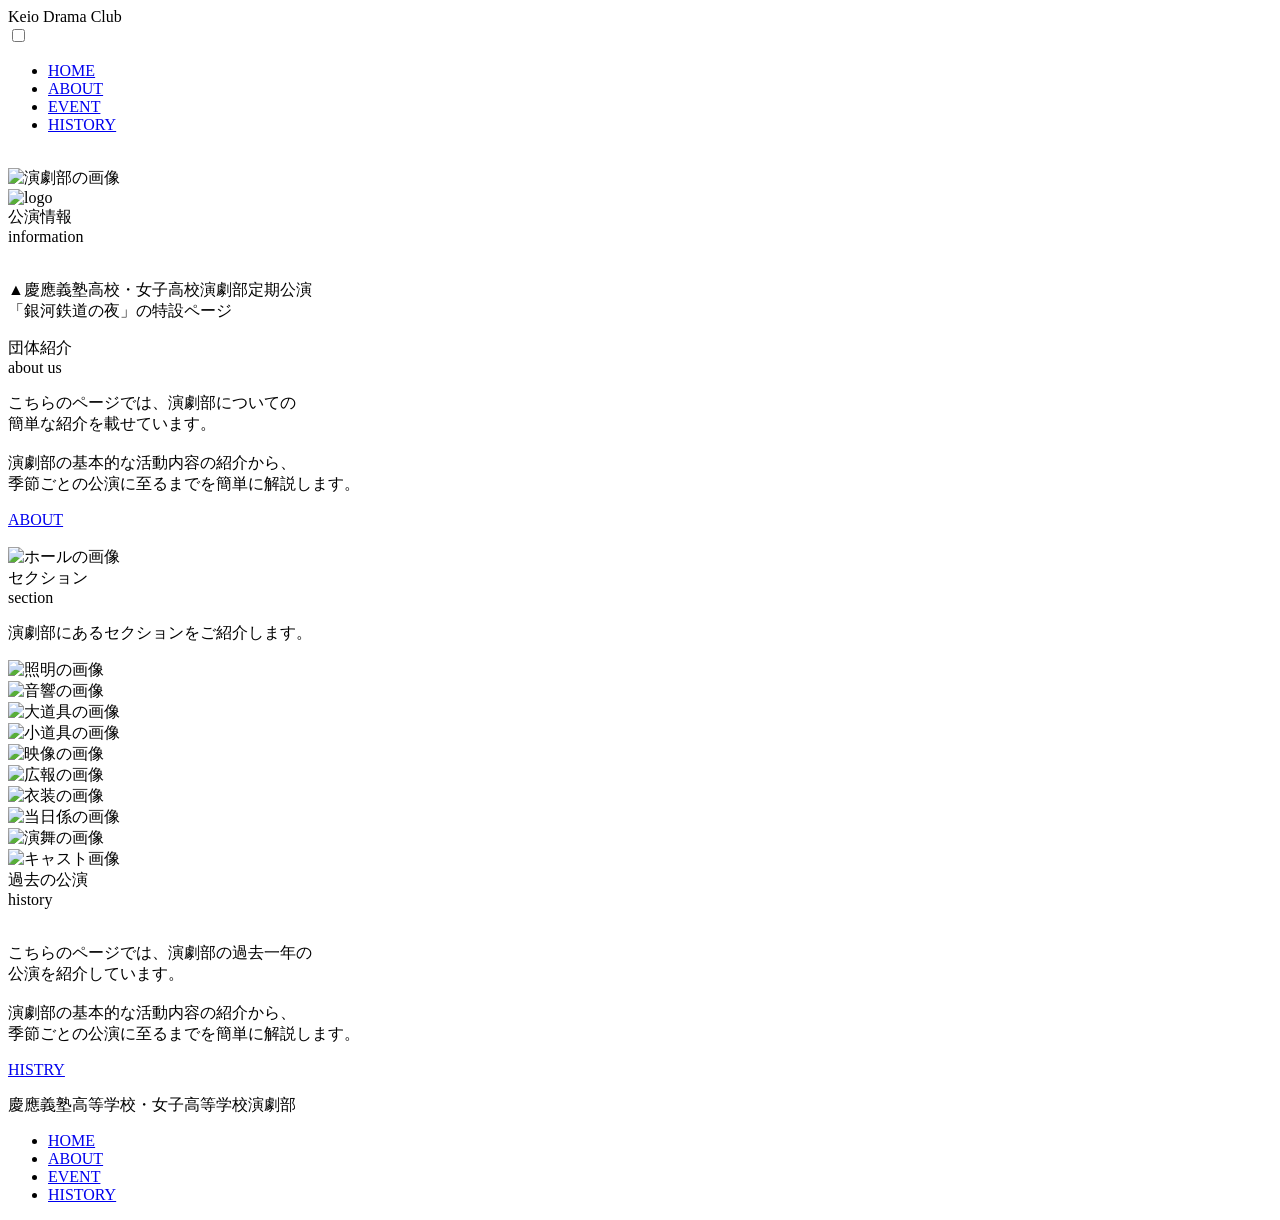
==== index.html @ 26919e7b "Add files via upload" ====
<!DOCTYPE html>
<html lang="en">

<head>
    <meta charset="UTF-8">
    <meta name="viewport" content="width=device-width, initial-scale=1.0">
    <title>慶應義塾高等学校・女子高等学校演劇部 | HOME</title>
    <link rel="stylesheet" href="style5.css">
</head>

<body>
    <header>

        <div class="logotype">Keio Drama Club</div>

        <nav>
            <input type="checkbox" id="menu_toggle">
            <label class="menu_btn" for="menu_toggle">
                <span></span>
            </label>
            <ul class="menu_box">

                <li>
                    <!-- 後でシャープのところにリンクを入れる -->
                    <a href="index.html" class="menu_item">
                        <span class="red">HOME</span>
                    </a>
                </li>
                <li>
                    <a href="about.html" class="menu_item">
                        ABOUT
                    </a>
                </li>
                <li>
                    <a href="event.html" class="menu_item">
                        EVENT
                    </a>
                </li>
                <li>
                    <a href="history.html" class="menu_item">
                        HISTORY
                    </a>
                </li>

                </div>

            </ul>

        </nav>
    </header>
    <div class="blackmat"><img src="images/blackmat.png" alt=""></div>
    <div class="topphotos">
        <div class="container"> <img src="images/top8.jpg" alt="演劇部の画像"></div>

        <img class="logo" src="images/keiodramalogo_transparent.png" alt="logo">
    </div>

    <!-- <div class="daimei">慶應義塾高等学校・女子高等学校演劇部</div> -->
    <div class="daimei2"></div>
    <div class="information">
        <div class="title1">
            <div class="maintitle">公演情報</div>
            <div class="undertitle">information</div>
        </div>
        <div class="kakoi">


            <a href="event.html"><img class="flyer" src="images/gingatetudou2.jpg" alt=""></a>
            <div class="maintext">
                <p>▲慶應義塾高校・女子高校演劇部定期公演<br>
                    「銀河鉄道の夜」の特設ページ <br>
                <!-- <div class="btn2"><a href="event.html" class="letter">EVENT</a></div> -->
                </p>
            </div>
        </div>
    </div>
    <div class="about-us">
        <div class="about">
            <div class="title2">
                <div class="maintitle2">団体紹介</div>
                <div class="undertitle">about us

                </div>

            </div>
        </div>
        <div class="maintext2">
            <div class="explanation">
                <p>こちらのページでは、演劇部についての<br>
                    簡単な紹介を載せています。<br>
                    <br>
                    演劇部の基本的な活動内容の紹介から、<br>
                    季節ごとの公演に至るまでを簡単に解説します。
                </p>
                <div class="btn"><a href="about.html" class="letter">ABOUT</a></div>

            </div>
            <img class="aboutphoto" src="images/about.jpg" alt="">
        </div>
    </div>

    <div class="sasikomi"> <img src="images/hosogazou2.jpg" alt="ホールの画像"></div>


    <div class="section">
        <div class="title1">
            <div class="maintitle">セクション</div>
            <div class="undertitle">section</div>
        </div>
        <p class="section-syoukai">演劇部にあるセクションをご紹介します。</p>
        <!-- 音響、照明、映像、広報、衣装、小道具、大道具、当日、演舞、キャスト -->

        <div class="all-section">
            <div class="section-pic1">
                <div class="koko">
                    <div class="syoumei"><img src="images/syoumei.jpg" alt="照明の画像"></div>
                </div>
                <div class="koko">
                    <div class="onkyou"><img src="images/onkyou.jpg" alt="音響の画像"></div>
                </div>
                <div class="koko">
                    <div class="oodougu"><img src="images/oodougu.jpg" alt="大道具の画像"></div>
                </div>
                <div class="koko">
                    <div class="kodougu"><img src="images/kodougu.jpg" alt="小道具の画像"></div>
                </div>
            </div>
            <div class="section-pic2">
                <div class="koko">
                    <div class="eizou"><img src="images/eizou.jpg" alt="映像の画像"></div>
                </div>
                <div class="koko">
                    <div class="koho"><img src="images/koho2.jpg" alt="広報の画像"></div>
                </div>
                <div class="koko">
                    <div class="isyou"><img src="images/isyou.jpg" alt="衣装の画像"></div>
                </div>
                <div class="koko">
                    <div class="touzitu"><img src="images/touzitu.jpg" alt="当日係の画像"></div>
                </div>
            </div>
            <div class="section-pic3">
                <div class="koko1">
                    <div class="enbu"><img src="images/enbu.jpg" alt="演舞の画像"></div>
                </div>
                <div class="koko1">
                    <div class="cast"><img src="images/cast.jpg" alt="キャスト画像"></div>
                </div>
            </div>

        </div>

    </div>


    <div class="history">
        <div class="history-outline">
            <div class="title2">
                <div class="maintitle2">過去の公演</div>
                <div class="undertitle">history </div>
            </div>
        </div>
        <div class="maintext3">
            <img class="kohophoto" src="images/koho.jpg" alt="">
            <div class="explanation2">
                <p>こちらのページでは、演劇部の過去一年の<br>
                    公演を紹介しています。<br>
                    <br>
                    演劇部の基本的な活動内容の紹介から、<br>
                    季節ごとの公演に至るまでを簡単に解説します。
                </p>
                <div class="btn"><a href="history.html" class="letter">HISTRY</a></div>

            </div>

        </div>
    </div>

    <footer>
        <div class="detail">
            <p>慶應義塾高等学校・女子高等学校演劇部</p>
        </div>
        <ul>
            <li>
                <!-- 後でシャープのところにリンクを入れる -->
                <a href="index.html" class="footer-items">
                    HOME
                </a>
            </li>
            <li>
                <a href="about.html" class="footer-items">
                    ABOUT
                </a>
            </li>
            <li>
                <a href="event.html" class="footer-items">
                    EVENT
                </a>
            </li>
            <li>
                <a href="history.html" class="footer-items">
                    HISTORY
                </a>
            </li>

        </ul>


    </footer>

</body>


</html>

<!-- https://photopizza.design/css_hamburger_menu/ -->
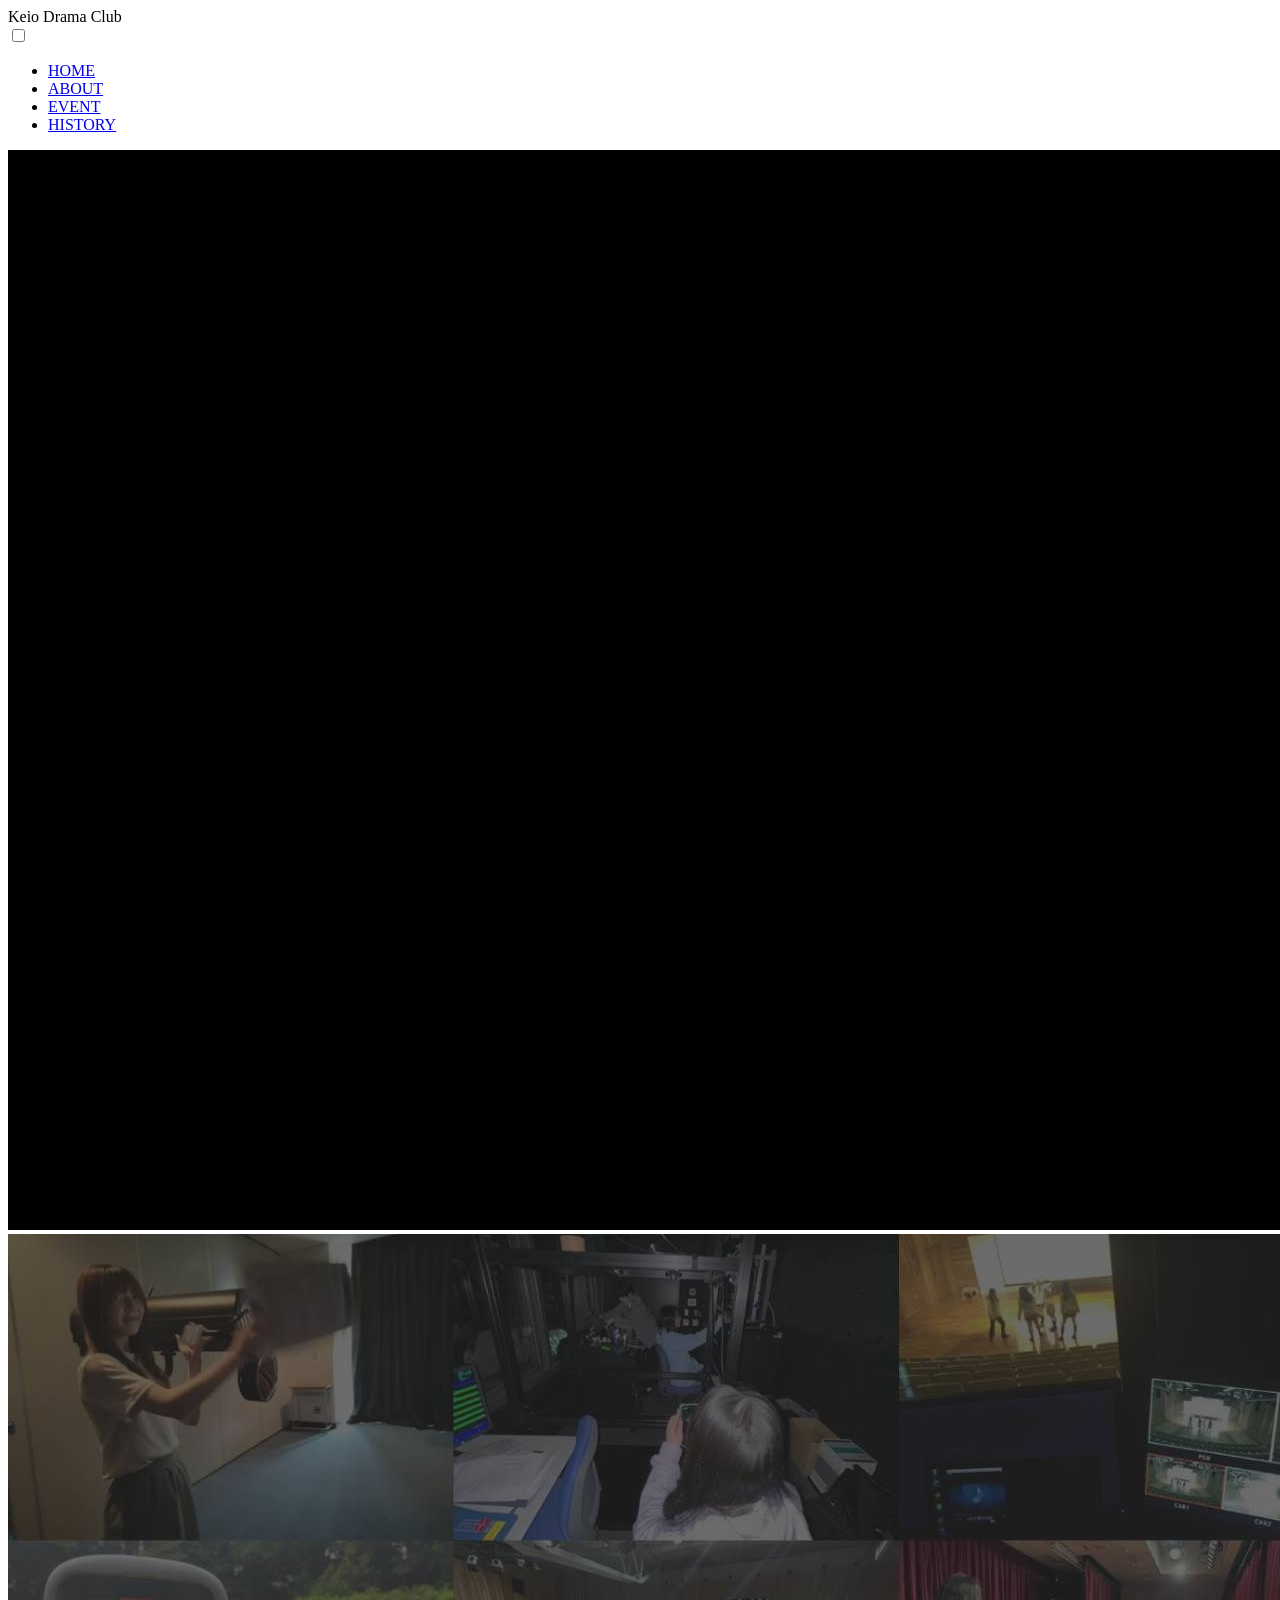
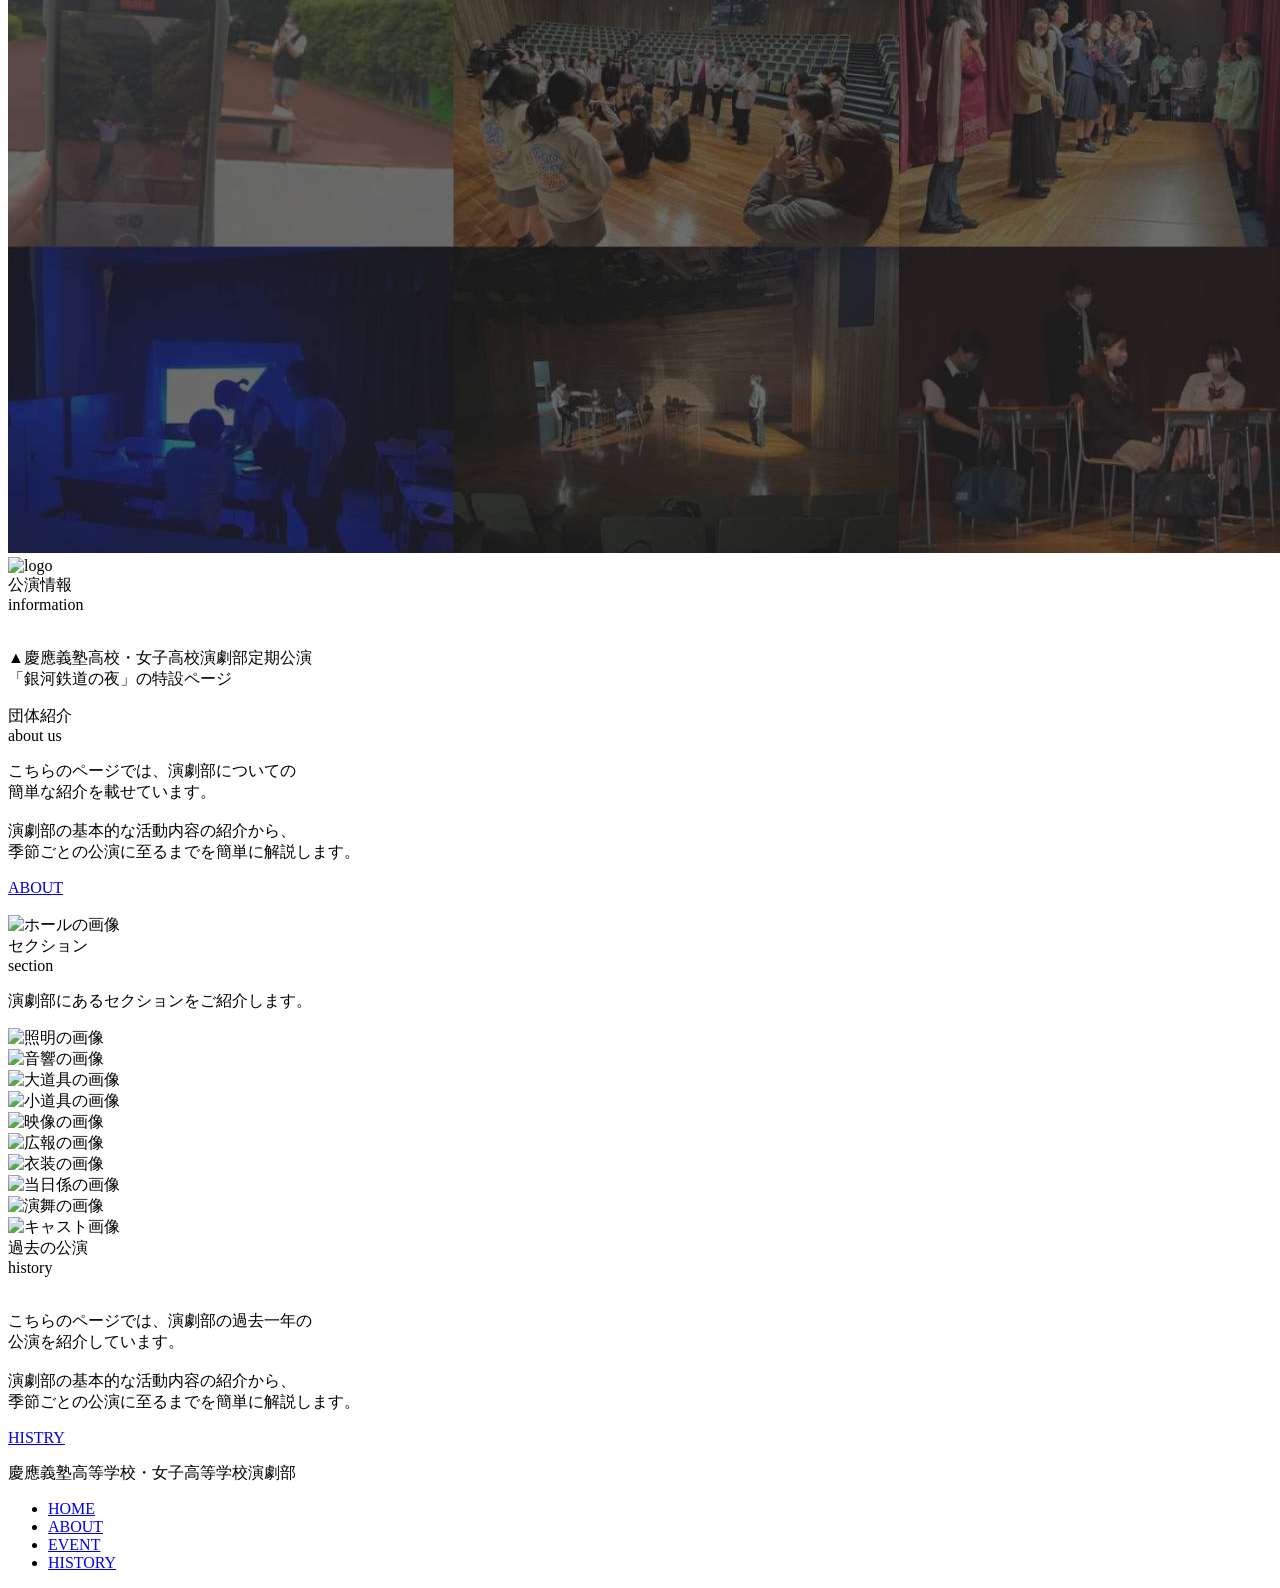
==== commit 9e6b477b: "Fix HTML encoding issues in index.html" ====
--- a/index.html
+++ b/index.html
@@ -48,9 +48,9 @@
 
         </nav>
     </header>
-    <div class="blackmat"><img src="images/blackmat.png" alt=""></div>
+    <div class="blackmat"><img src="blackmat.png" alt=""></div>
     <div class="topphotos">
-        <div class="container"> <img src="images/top8.jpg" alt="演劇部の画像"></div>
+        <div class="container"> <img src="top8.jpg" alt="演劇部の画像"></div>
 
         <img class="logo" src="images/keiodramalogo_transparent.png" alt="logo">
     </div>
@@ -213,4 +213,4 @@
 
 </html>
 
-<!-- https://photopizza.design/css_hamburger_menu/ -->+<!-- https://photopizza.design/css_hamburger_menu/ -->
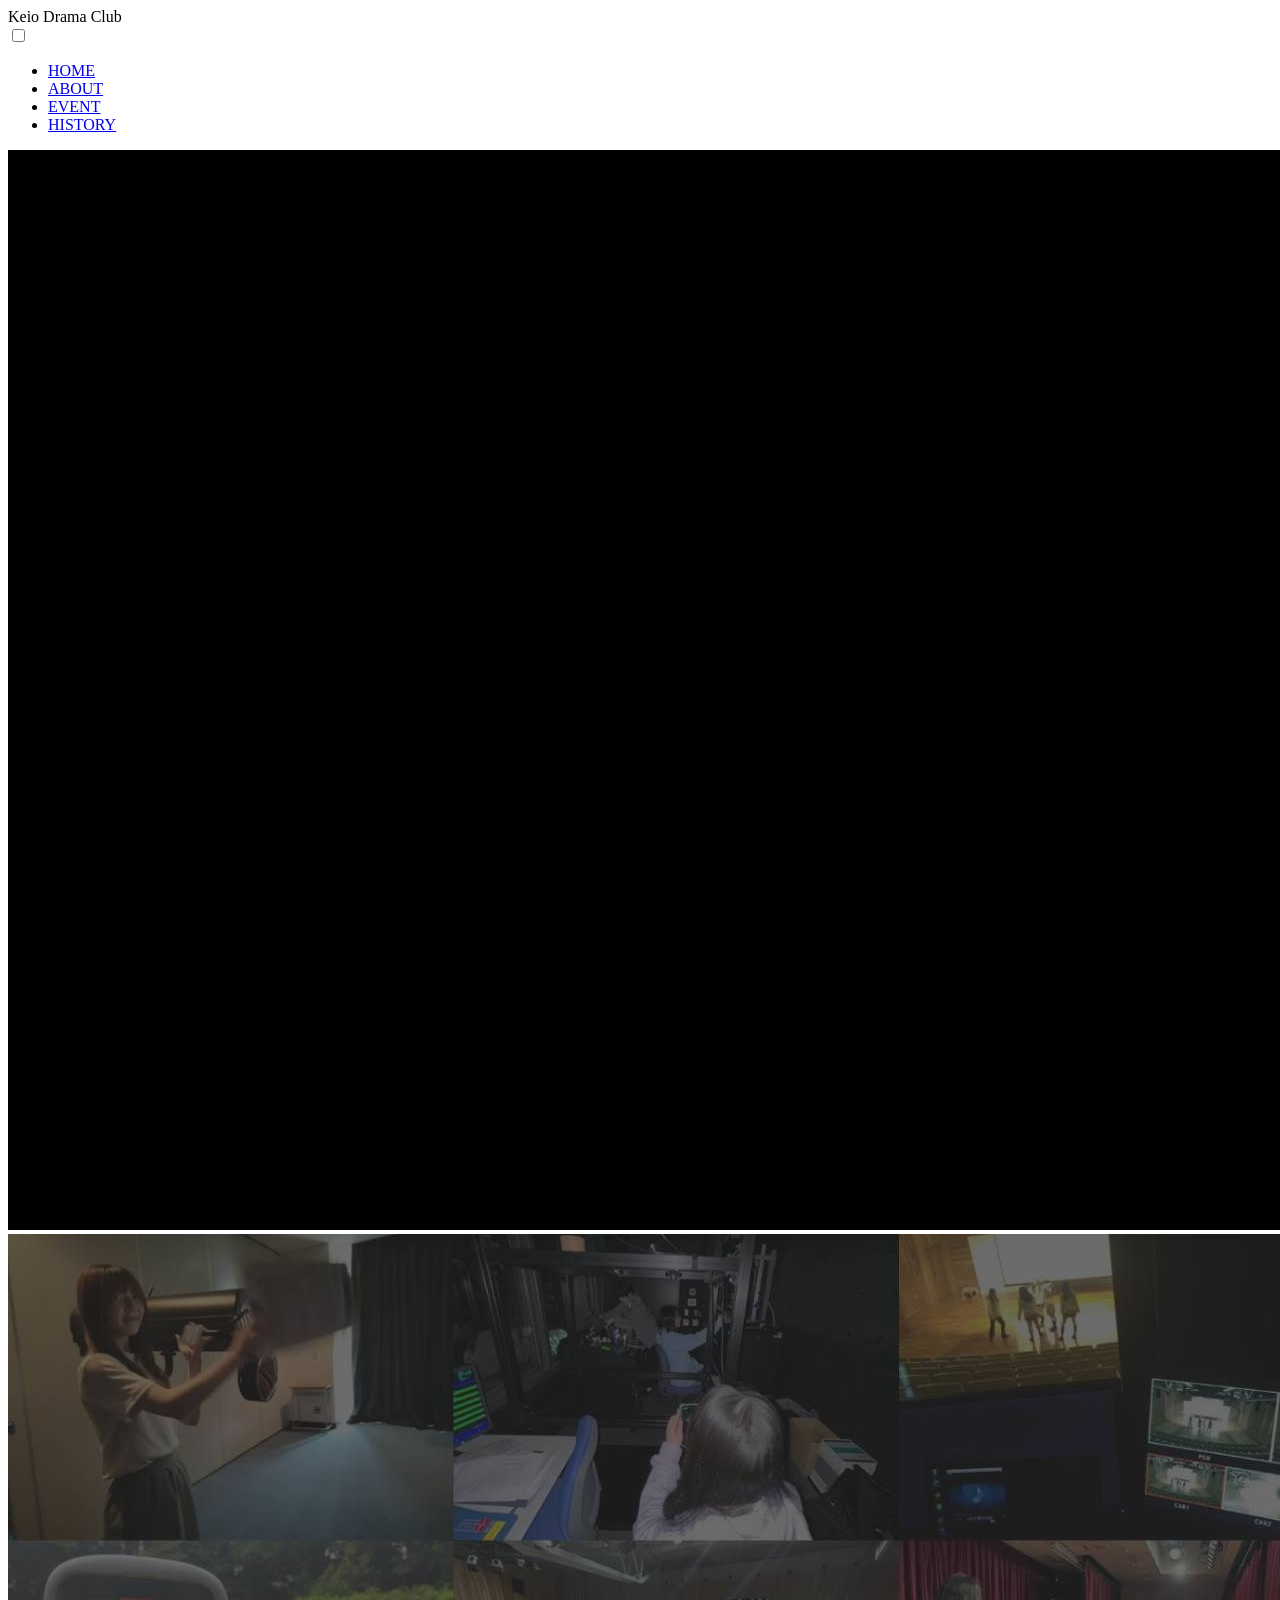
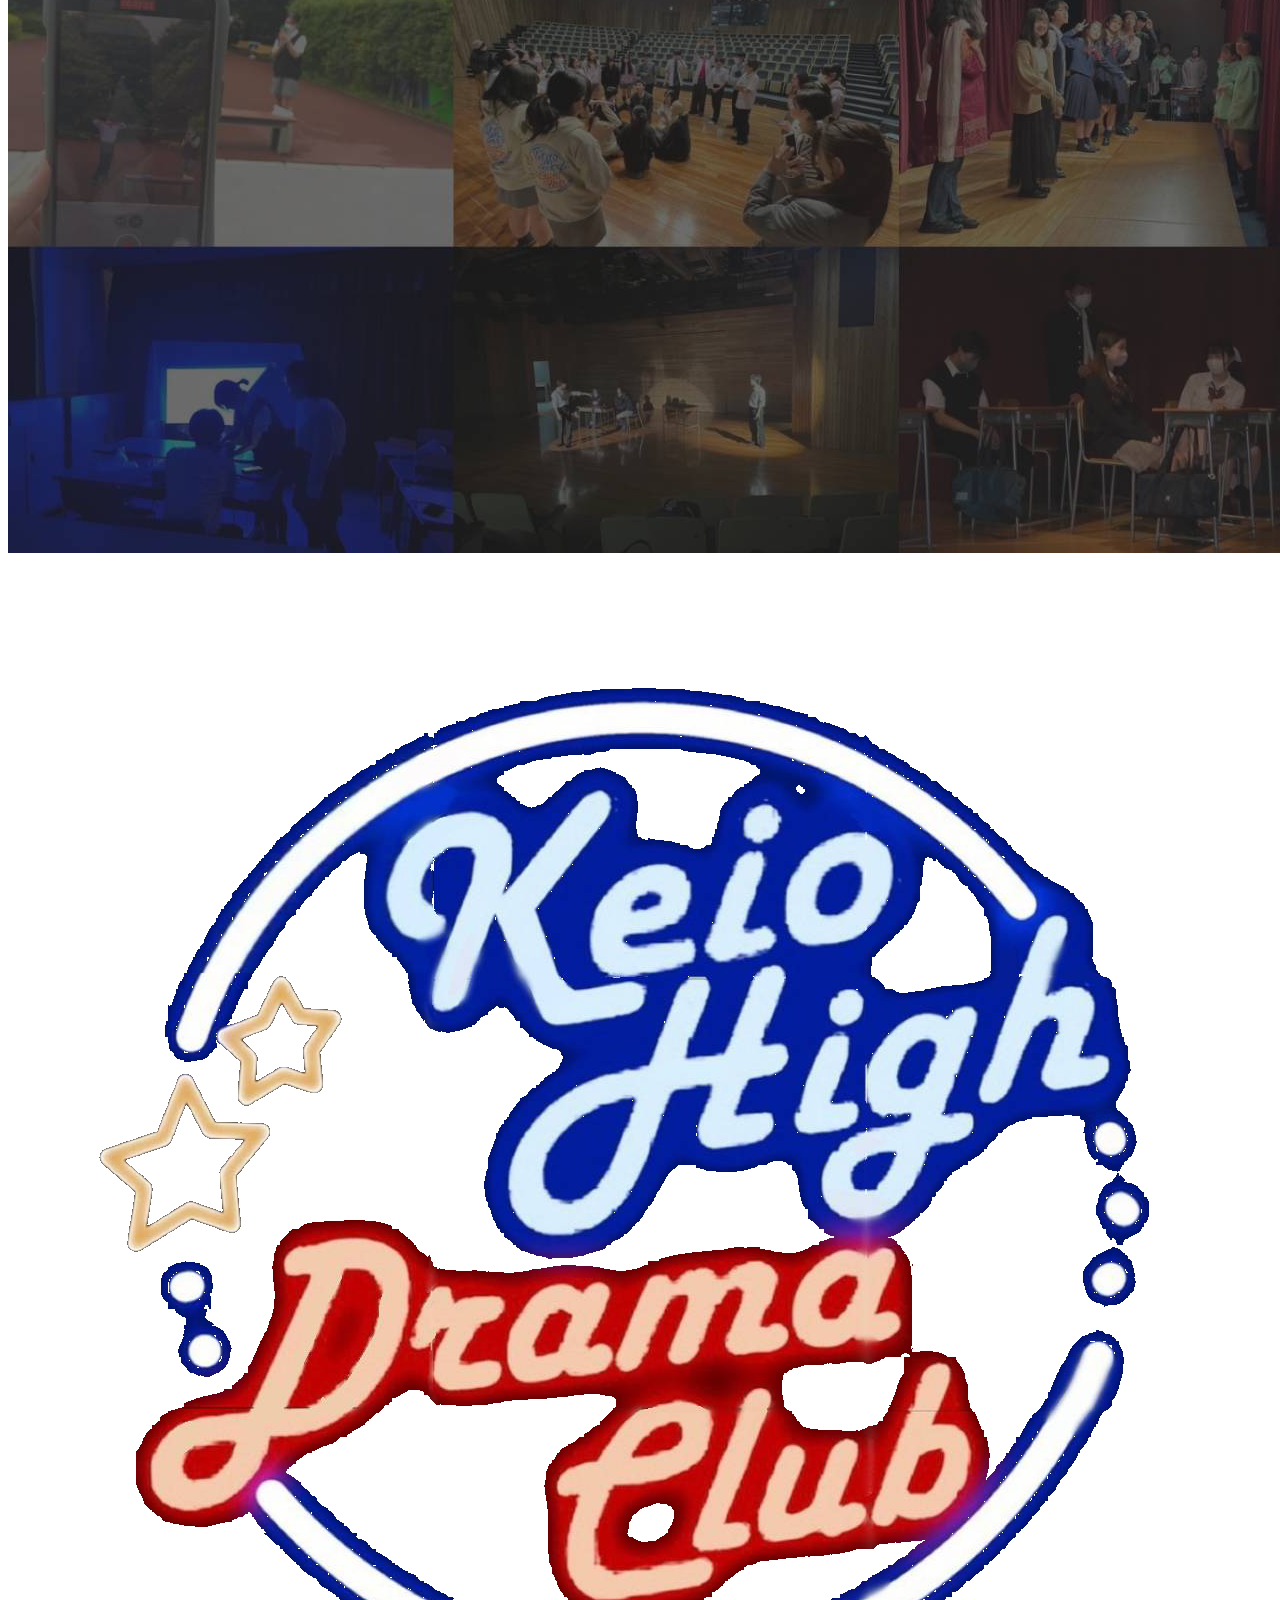
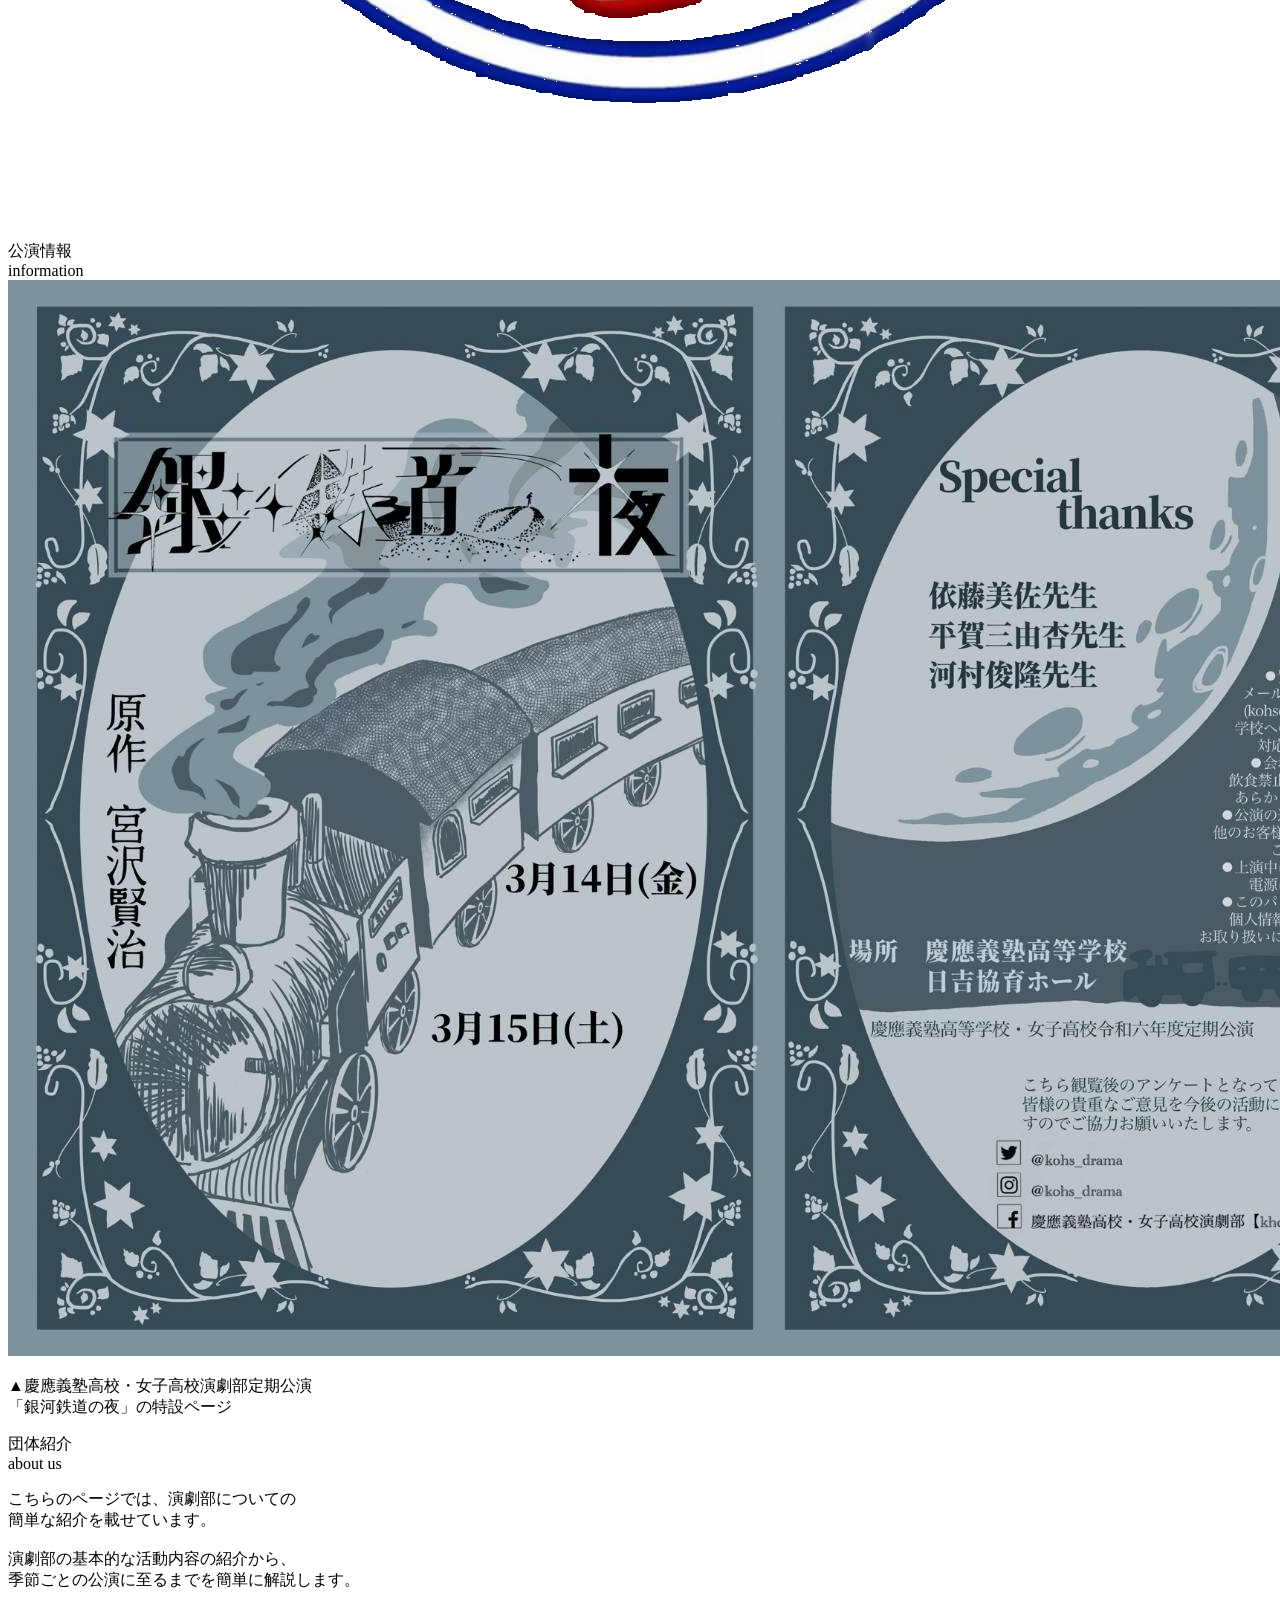
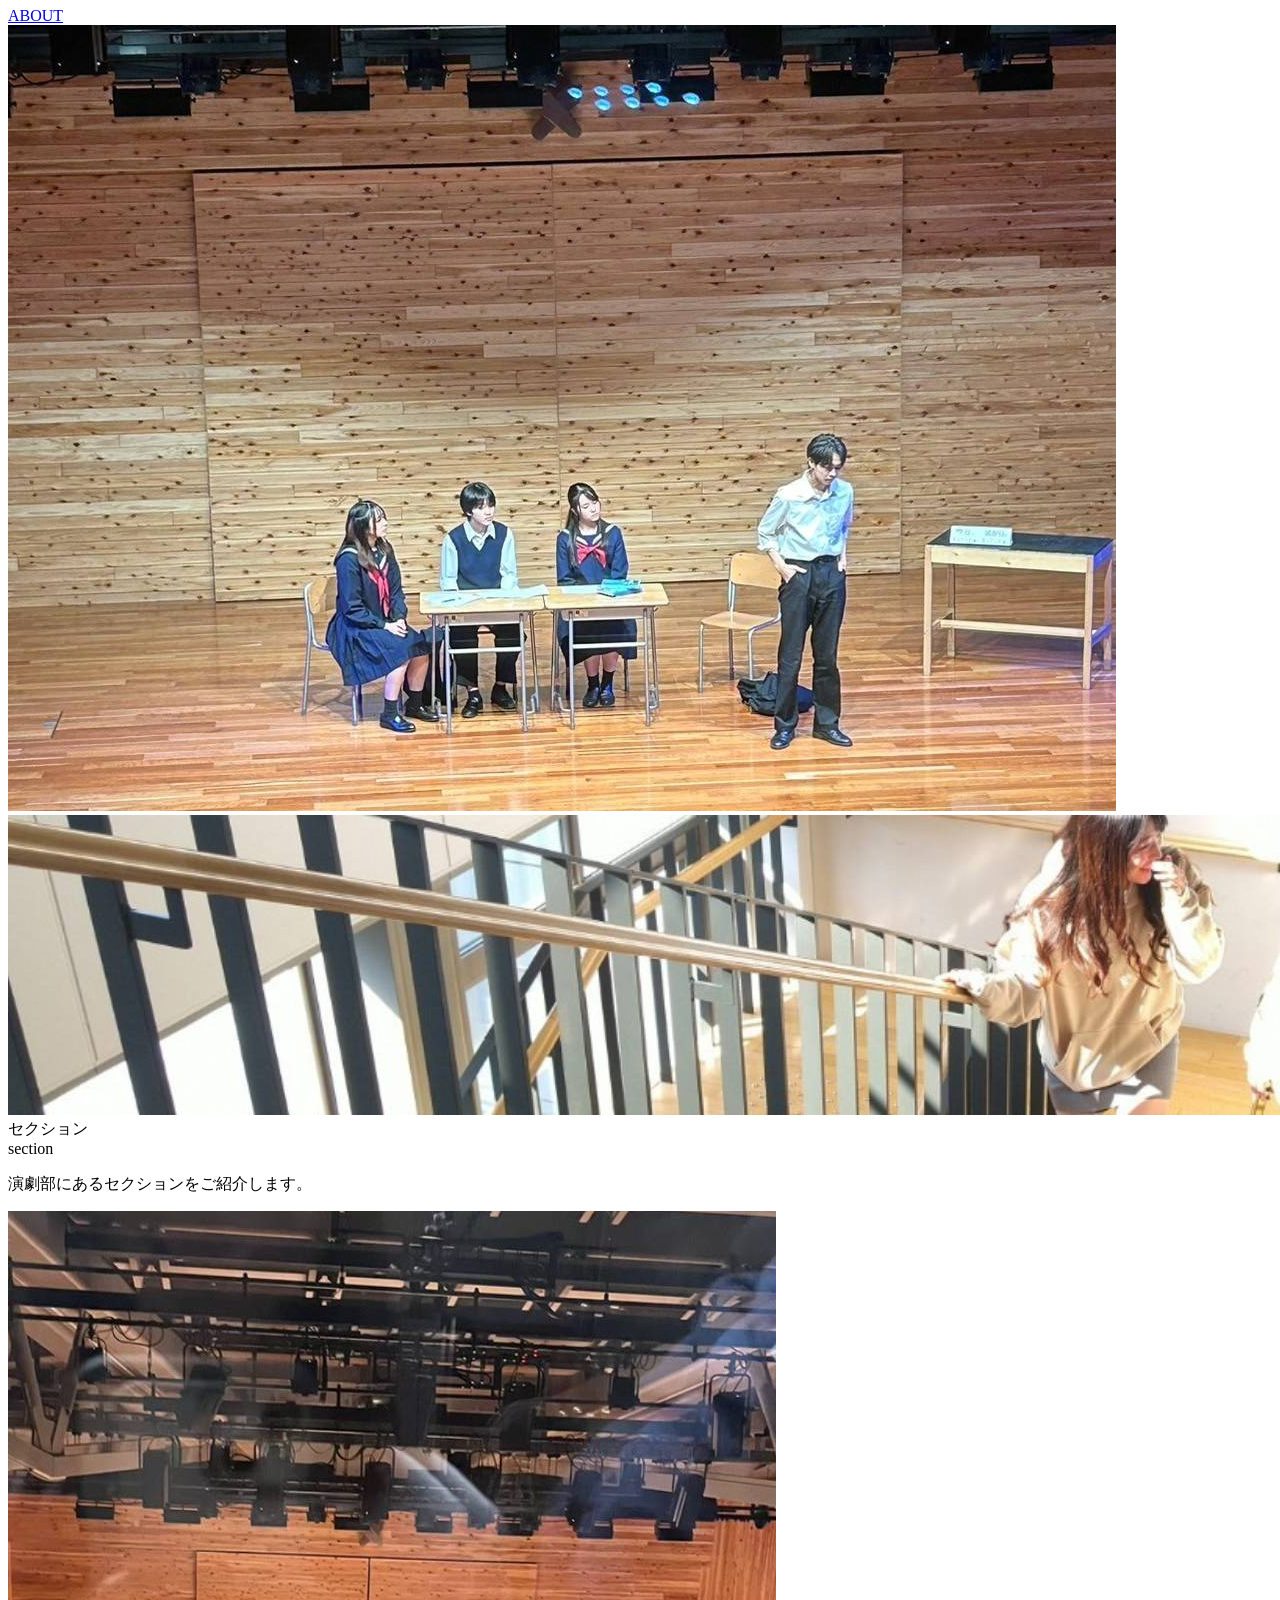
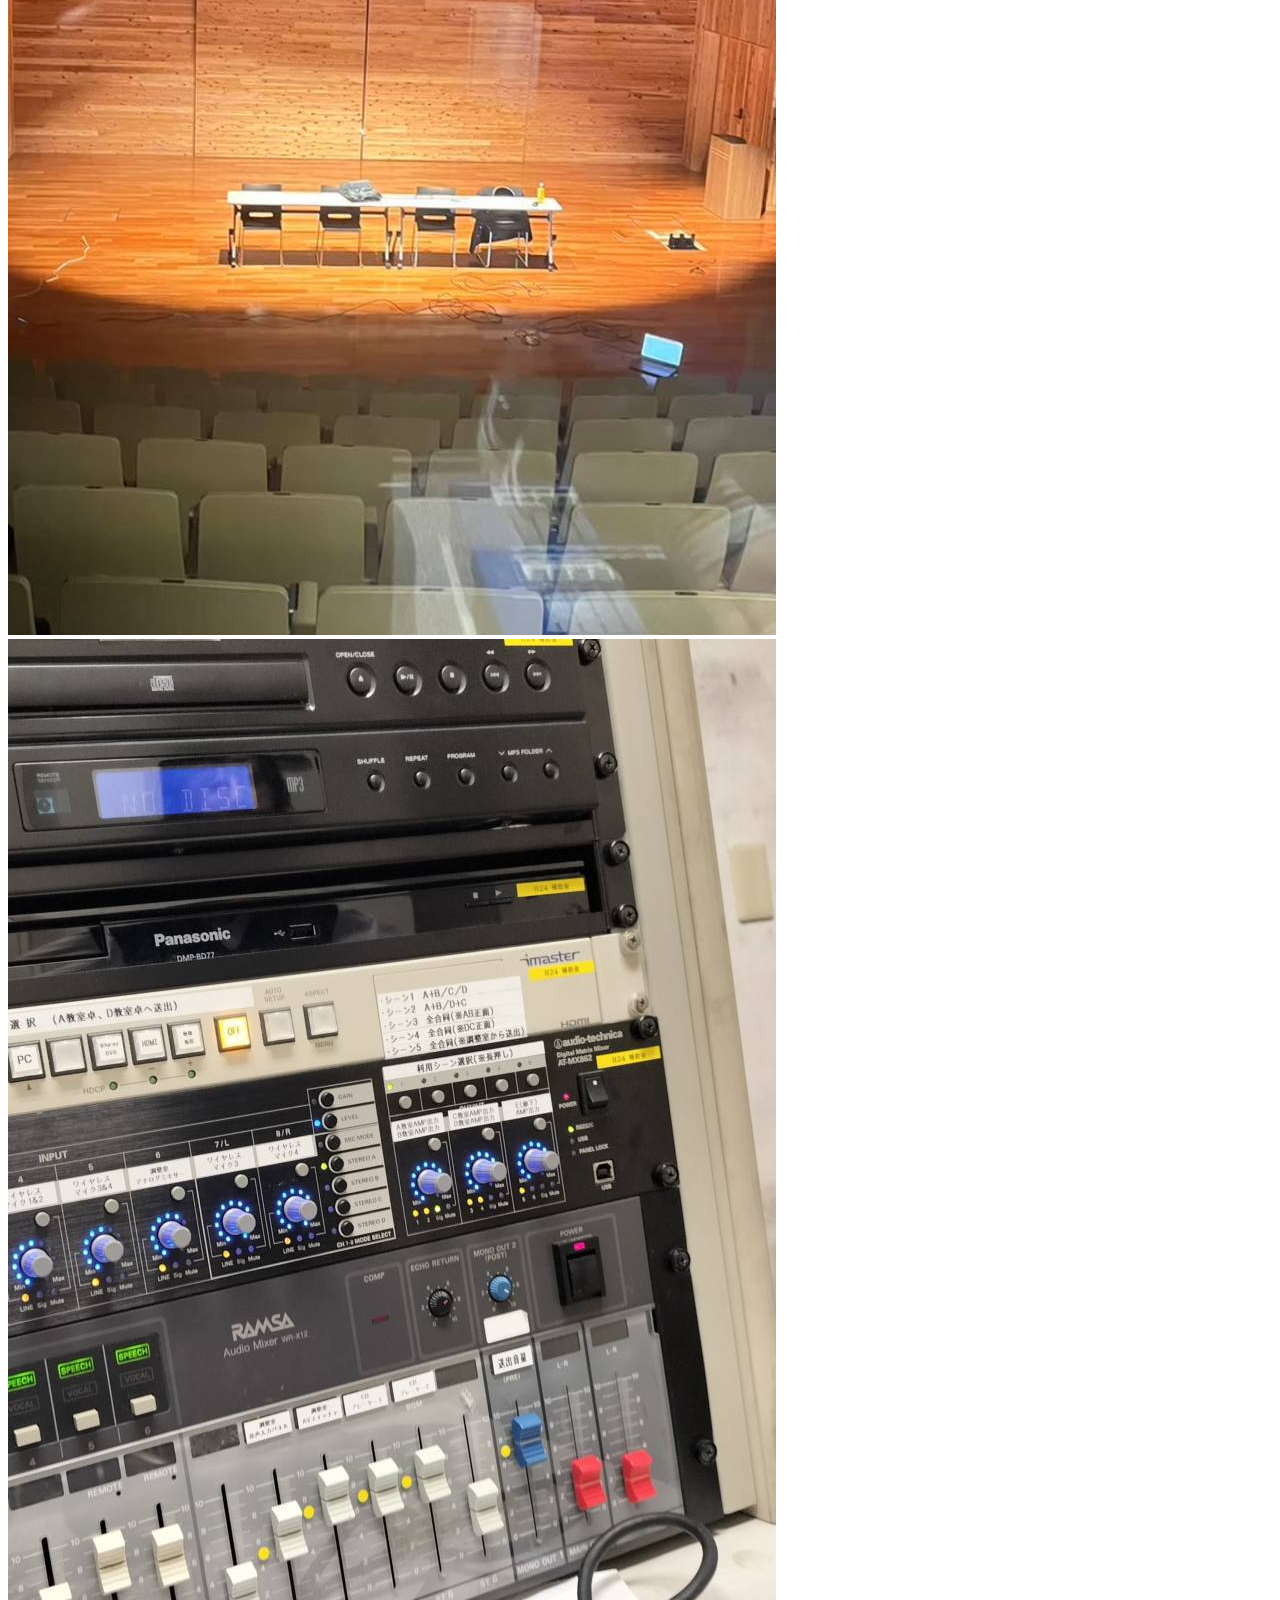
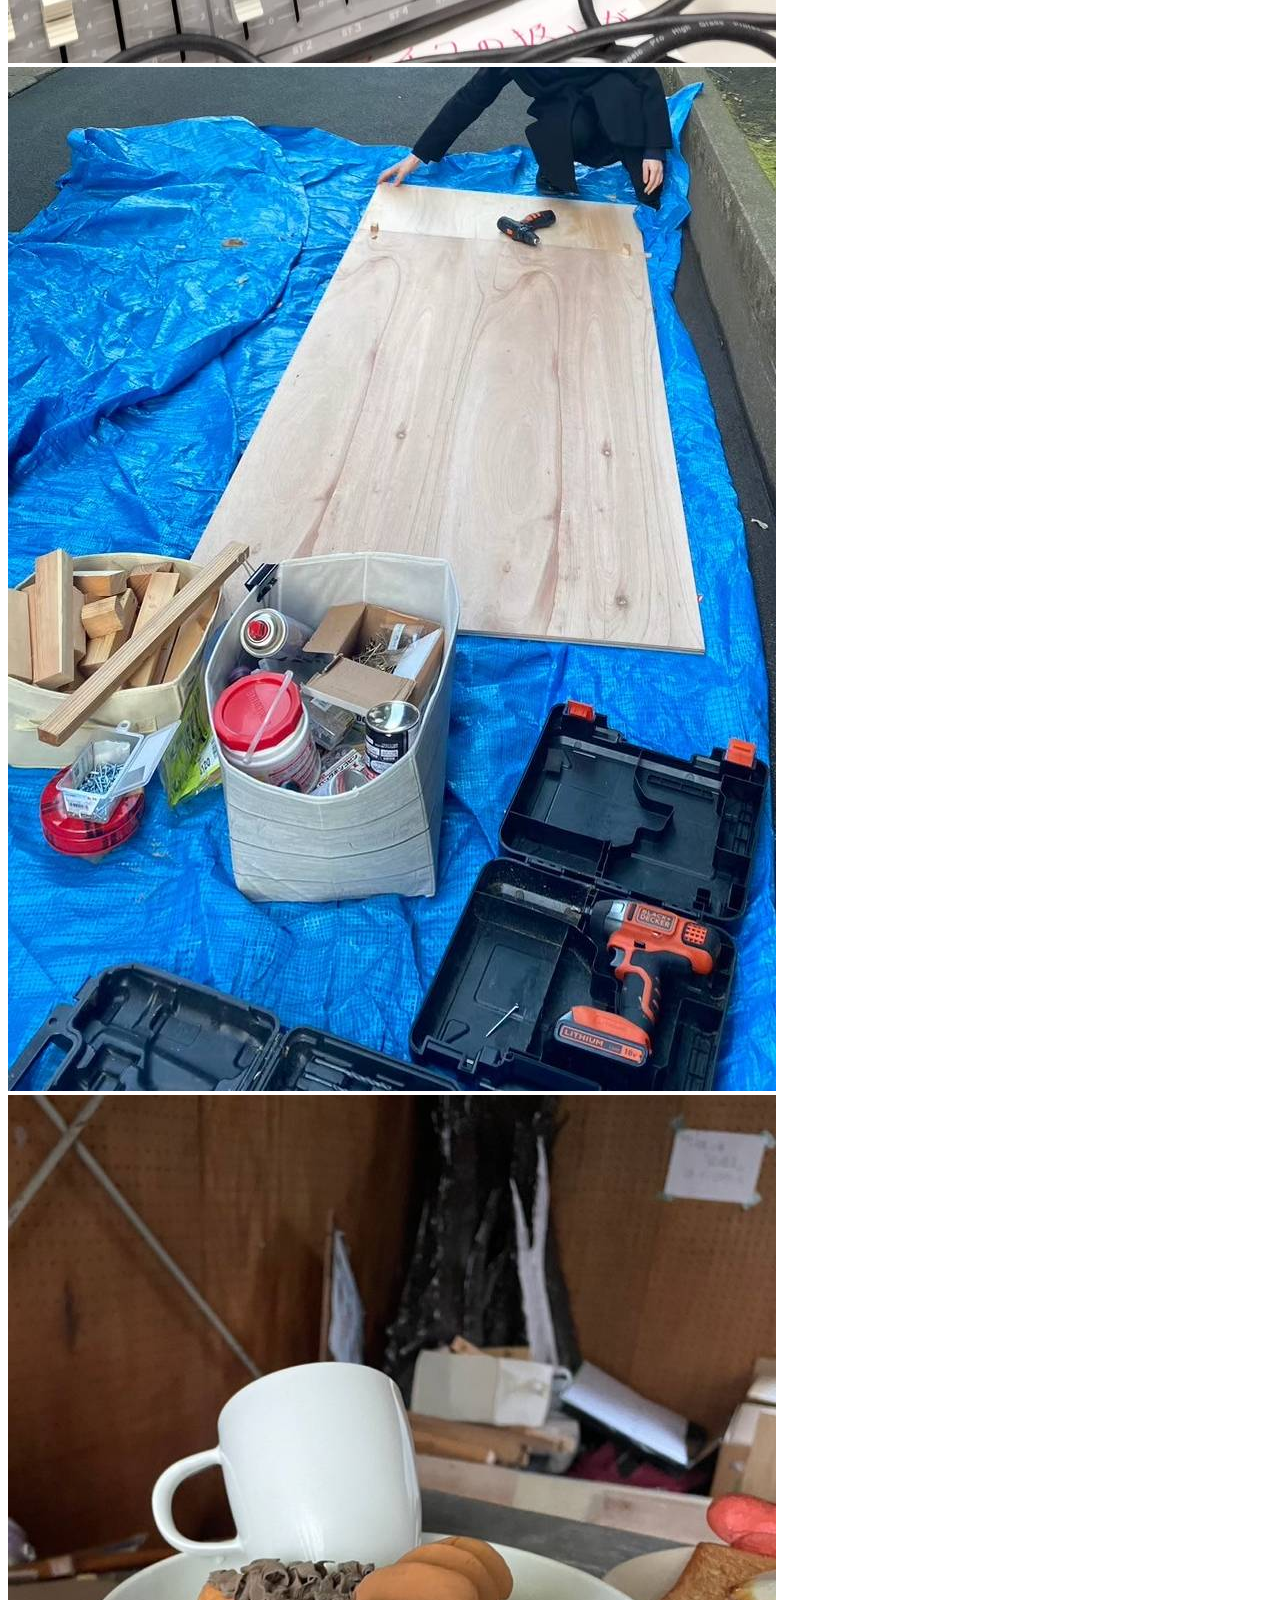
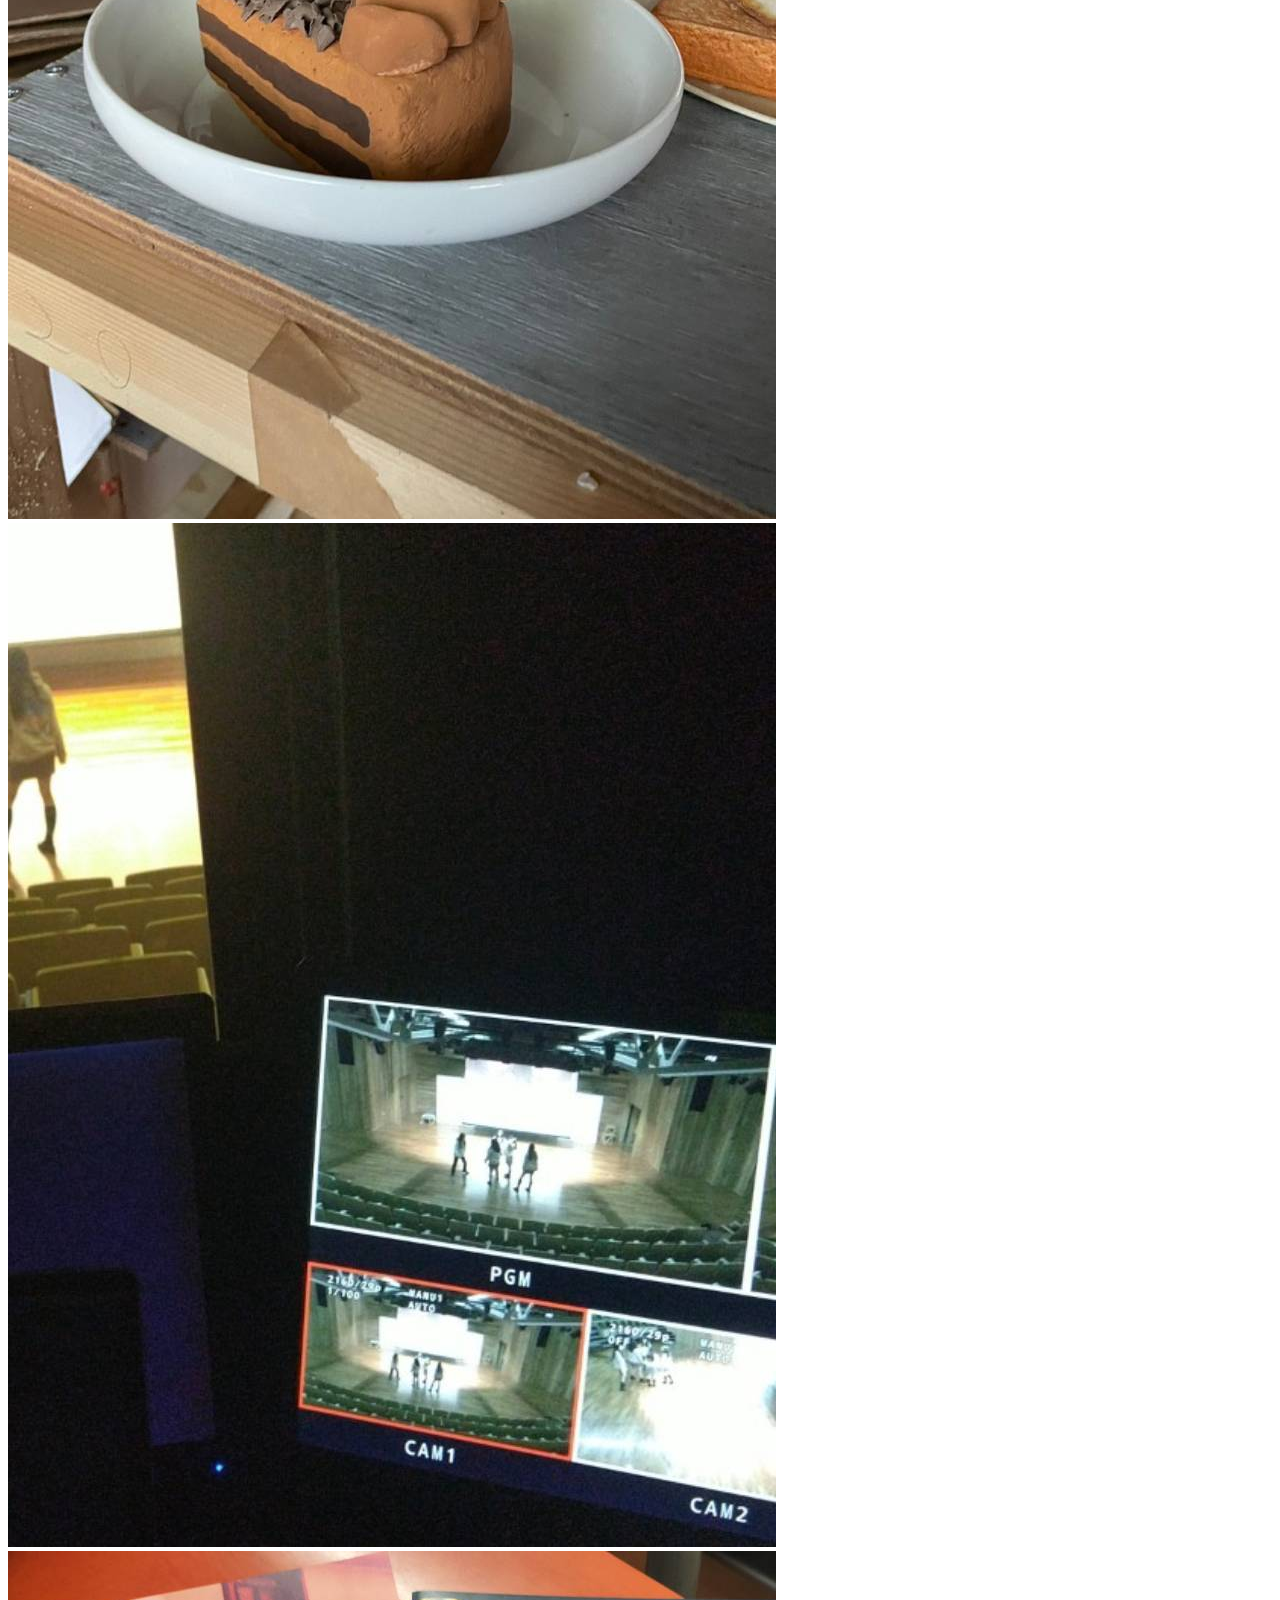
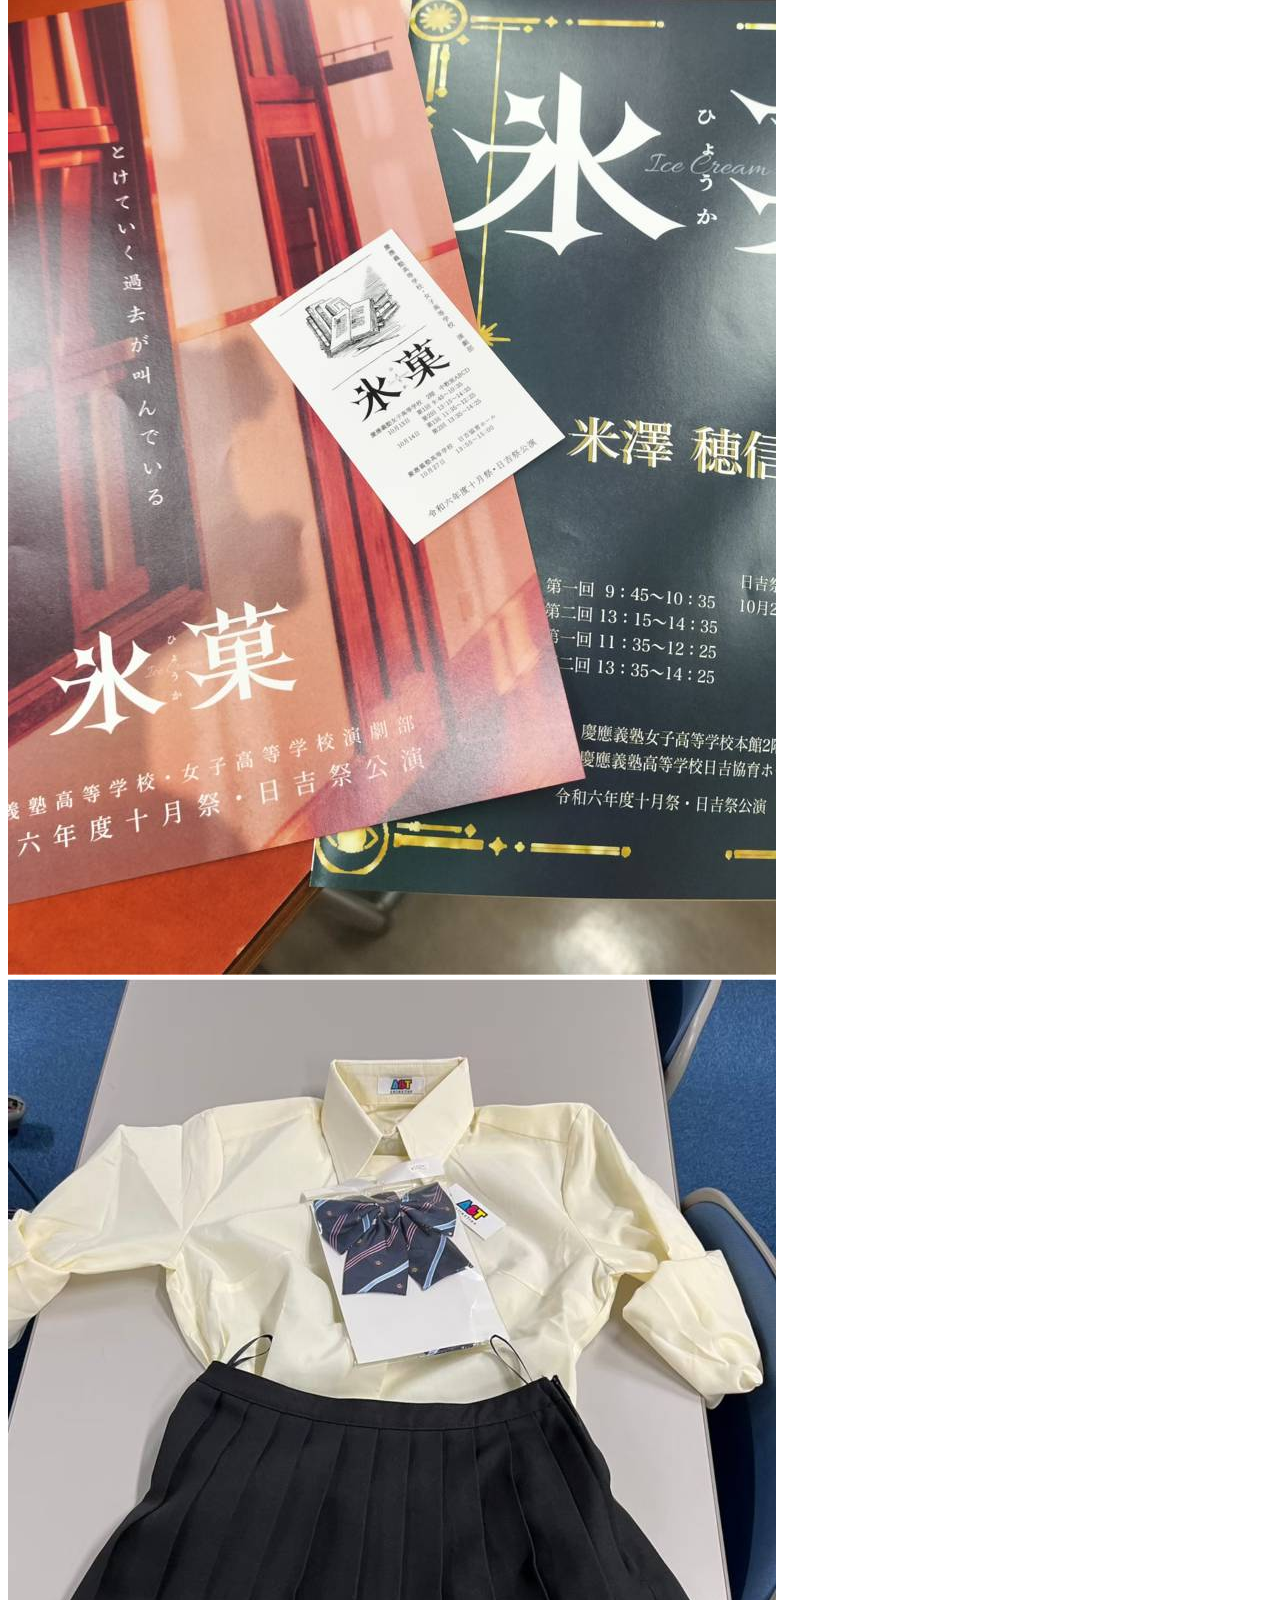
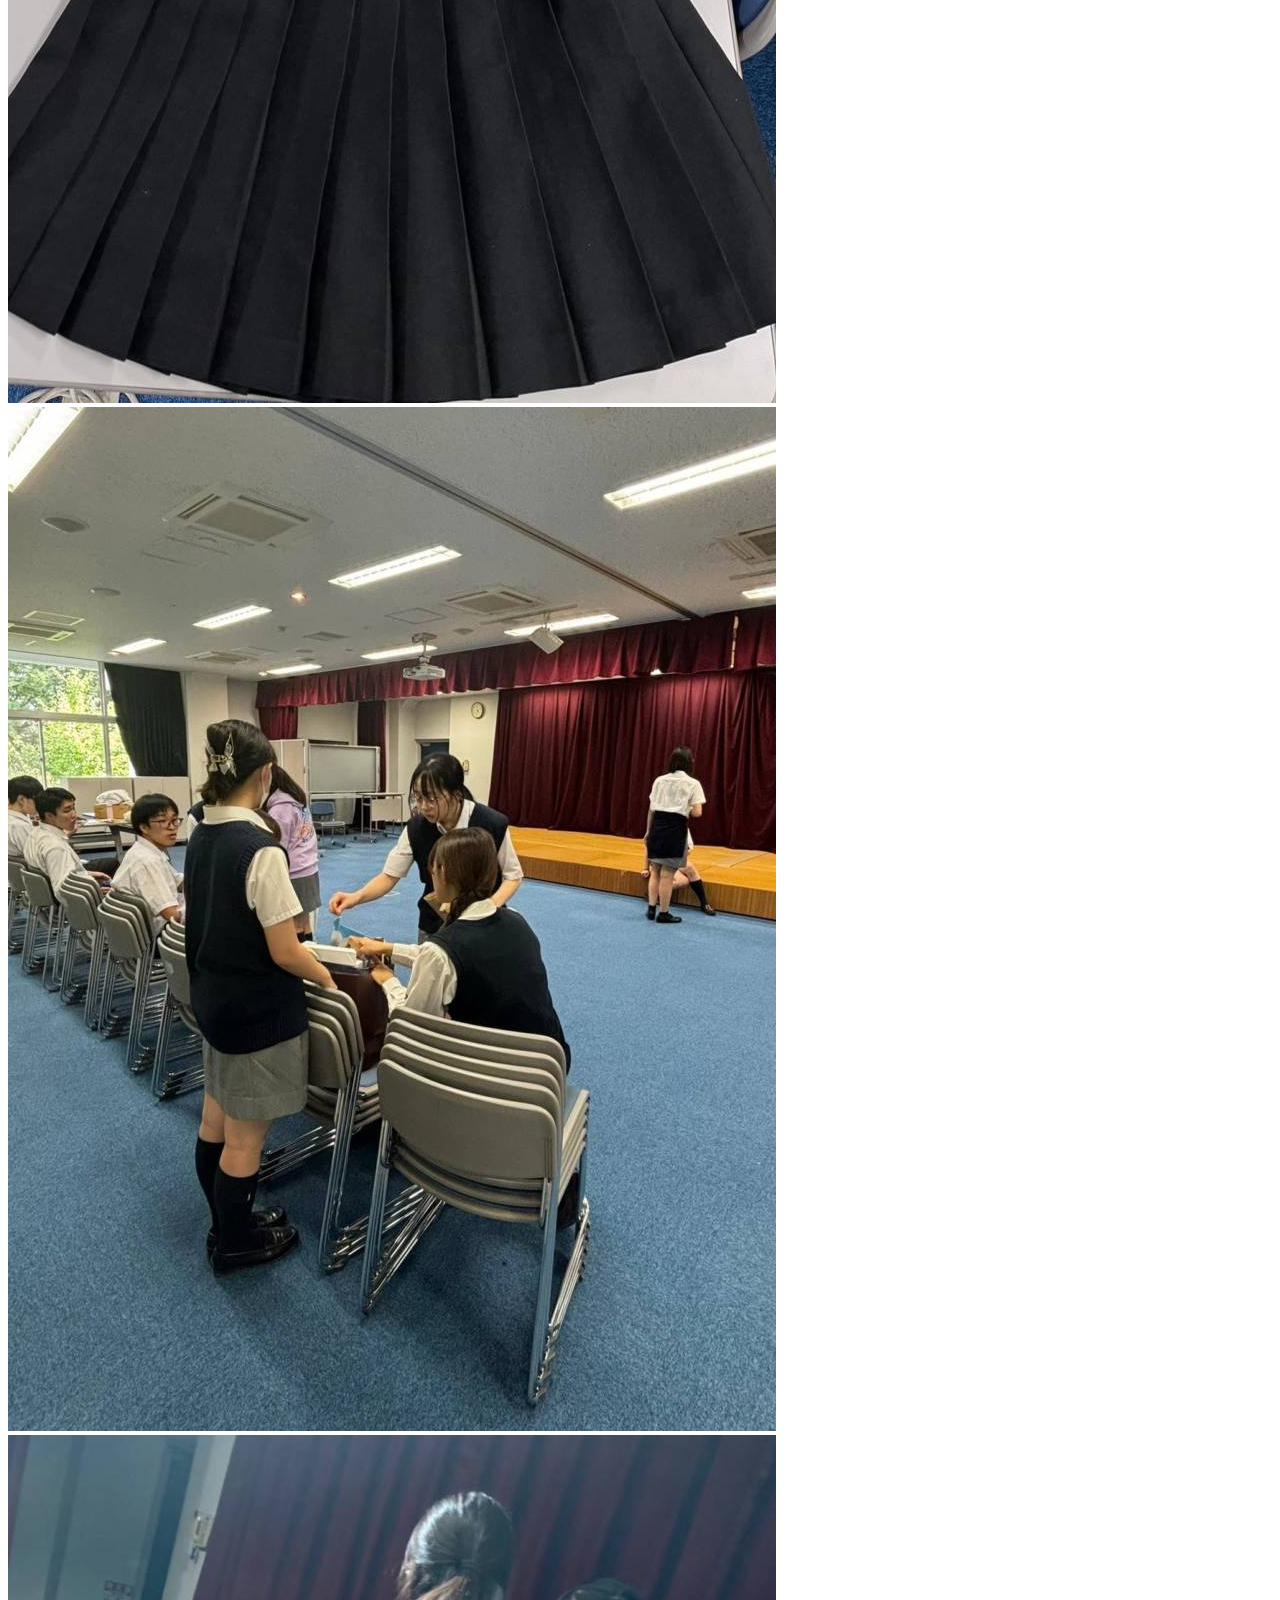
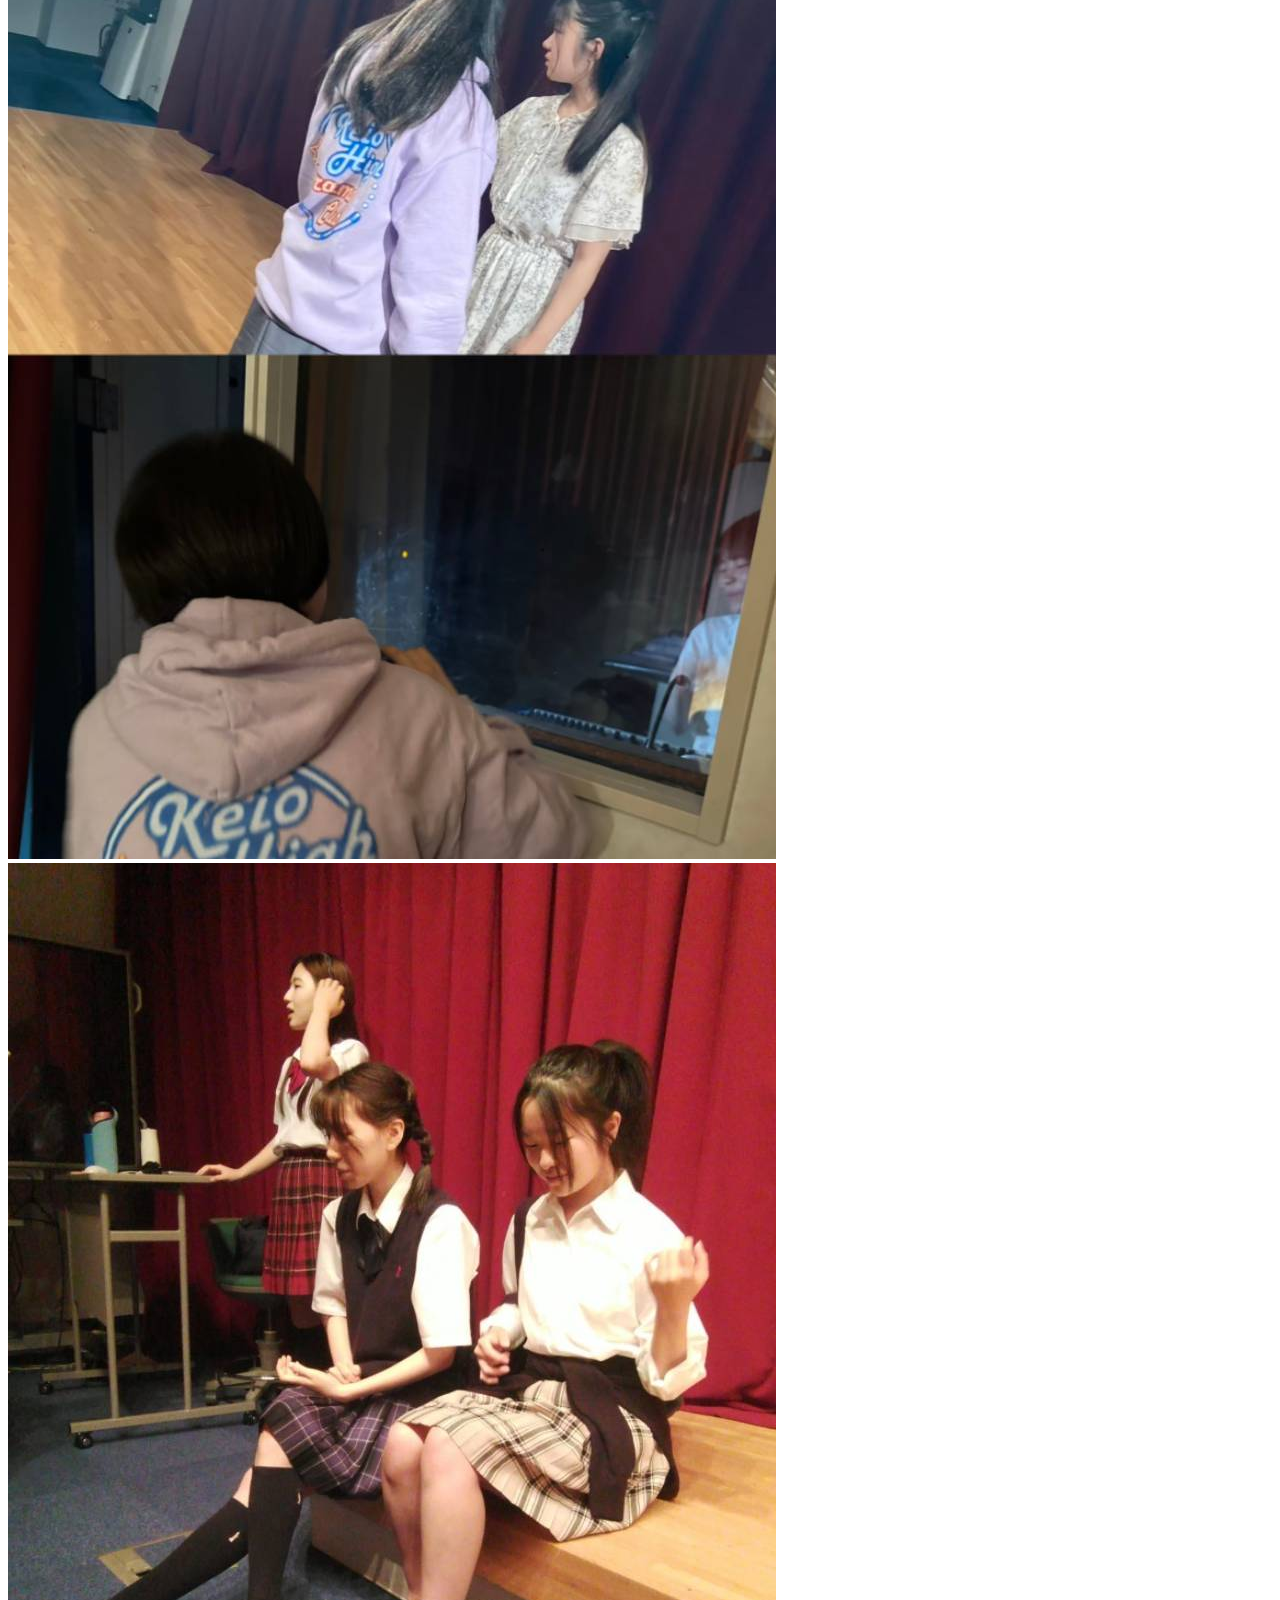
==== commit d1a9ccc3: "Update index.html" ====
--- a/index.html
+++ b/index.html
@@ -52,7 +52,7 @@
     <div class="topphotos">
         <div class="container"> <img src="top8.jpg" alt="演劇部の画像"></div>
 
-        <img class="logo" src="images/keiodramalogo_transparent.png" alt="logo">
+        <img class="logo" src="keiodramalogo_transparent.png" alt="logo">
     </div>
 
     <!-- <div class="daimei">慶應義塾高等学校・女子高等学校演劇部</div> -->
@@ -65,7 +65,7 @@
         <div class="kakoi">
 
 
-            <a href="event.html"><img class="flyer" src="images/gingatetudou2.jpg" alt=""></a>
+            <a href="event.html"><img class="flyer" src="gingatetudou2.jpg" alt=""></a>
             <div class="maintext">
                 <p>▲慶應義塾高校・女子高校演劇部定期公演<br>
                     「銀河鉄道の夜」の特設ページ <br>
@@ -95,11 +95,11 @@
                 <div class="btn"><a href="about.html" class="letter">ABOUT</a></div>
 
             </div>
-            <img class="aboutphoto" src="images/about.jpg" alt="">
-        </div>
-    </div>
-
-    <div class="sasikomi"> <img src="images/hosogazou2.jpg" alt="ホールの画像"></div>
+            <img class="aboutphoto" src="about.jpg" alt="">
+        </div>
+    </div>
+
+    <div class="sasikomi"> <img src="hosogazou2.jpg" alt="ホールの画像"></div>
 
 
     <div class="section">
@@ -113,38 +113,38 @@
         <div class="all-section">
             <div class="section-pic1">
                 <div class="koko">
-                    <div class="syoumei"><img src="images/syoumei.jpg" alt="照明の画像"></div>
-                </div>
-                <div class="koko">
-                    <div class="onkyou"><img src="images/onkyou.jpg" alt="音響の画像"></div>
-                </div>
-                <div class="koko">
-                    <div class="oodougu"><img src="images/oodougu.jpg" alt="大道具の画像"></div>
-                </div>
-                <div class="koko">
-                    <div class="kodougu"><img src="images/kodougu.jpg" alt="小道具の画像"></div>
+                    <div class="syoumei"><img src="syoumei.jpg" alt="照明の画像"></div>
+                </div>
+                <div class="koko">
+                    <div class="onkyou"><img src="onkyou.jpg" alt="音響の画像"></div>
+                </div>
+                <div class="koko">
+                    <div class="oodougu"><img src="oodougu.jpg" alt="大道具の画像"></div>
+                </div>
+                <div class="koko">
+                    <div class="kodougu"><img src="kodougu.jpg" alt="小道具の画像"></div>
                 </div>
             </div>
             <div class="section-pic2">
                 <div class="koko">
-                    <div class="eizou"><img src="images/eizou.jpg" alt="映像の画像"></div>
-                </div>
-                <div class="koko">
-                    <div class="koho"><img src="images/koho2.jpg" alt="広報の画像"></div>
-                </div>
-                <div class="koko">
-                    <div class="isyou"><img src="images/isyou.jpg" alt="衣装の画像"></div>
-                </div>
-                <div class="koko">
-                    <div class="touzitu"><img src="images/touzitu.jpg" alt="当日係の画像"></div>
+                    <div class="eizou"><img src="eizou.jpg" alt="映像の画像"></div>
+                </div>
+                <div class="koko">
+                    <div class="koho"><img src="koho2.jpg" alt="広報の画像"></div>
+                </div>
+                <div class="koko">
+                    <div class="isyou"><img src="isyou.jpg" alt="衣装の画像"></div>
+                </div>
+                <div class="koko">
+                    <div class="touzitu"><img src="touzitu.jpg" alt="当日係の画像"></div>
                 </div>
             </div>
             <div class="section-pic3">
                 <div class="koko1">
-                    <div class="enbu"><img src="images/enbu.jpg" alt="演舞の画像"></div>
+                    <div class="enbu"><img src="enbu.jpg" alt="演舞の画像"></div>
                 </div>
                 <div class="koko1">
-                    <div class="cast"><img src="images/cast.jpg" alt="キャスト画像"></div>
+                    <div class="cast"><img src="cast.jpg" alt="キャスト画像"></div>
                 </div>
             </div>
 
@@ -161,7 +161,7 @@
             </div>
         </div>
         <div class="maintext3">
-            <img class="kohophoto" src="images/koho.jpg" alt="">
+            <img class="kohophoto" src="koho.jpg" alt="">
             <div class="explanation2">
                 <p>こちらのページでは、演劇部の過去一年の<br>
                     公演を紹介しています。<br>
